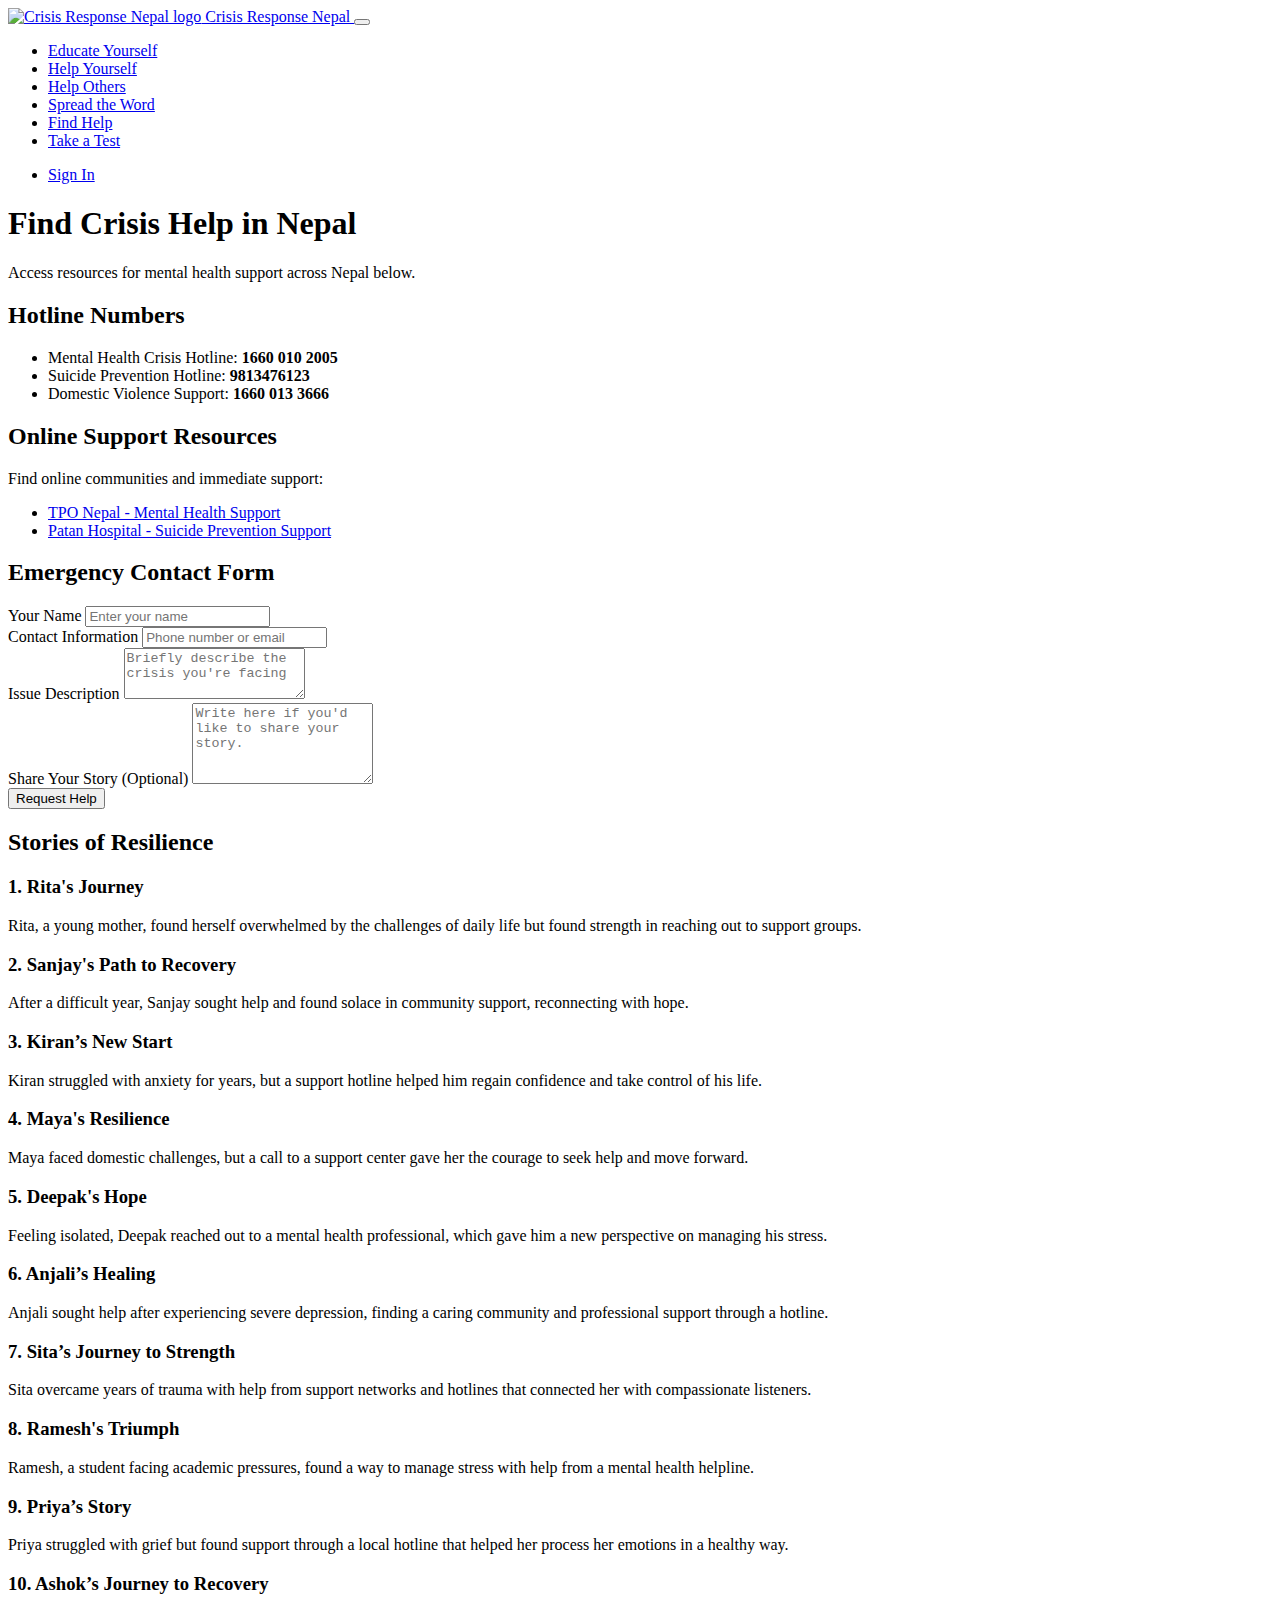
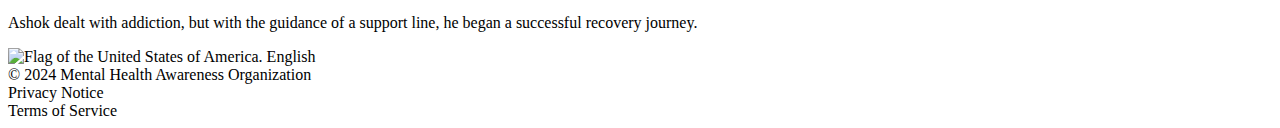
==== find-help.html @ 7fbda3bc "Add files via upload" ====
<!DOCTYPE html>
<html lang="en">
<head>
    <meta charset="UTF-8">
    <meta name="description" content="Access emergency mental health support across Nepal.">
    <meta name="keywords" content="Mental Health, Support, Nepal, Help, Hotline, Emergency Services">
    <meta name="author" content="Crisis Response Nepal">
    <meta name="viewport" content="width=device-width, initial-scale=1.0">

    <!-- Bootstrap CSS -->
    <link rel="stylesheet" href="https://cdn.jsdelivr.net/npm/bootstrap@4.5.3/dist/css/bootstrap.min.css" integrity="sha384-TX8t27EcRE3e/ihU7zmQxVncDAy5uIKz4rEkgIXeMed4M0jlfIDPvg6uqKI2xXr2" crossorigin="anonymous">
    
    <!-- FontAwesome CSS -->
    <script src="https://use.fontawesome.com/5d5a7b196b.js"></script>
    
    <!-- Google Fonts -->
    <link href="https://fonts.googleapis.com/css2?family=Lato:wght@300;400;700&display=swap" rel="stylesheet"> 

    <!-- Custom CSS -->
    <link rel="stylesheet" href="file:///C:/Users/dallu/Desktop/web%20technology/Assets/css/style.css">

    <title>Mental Health Crisis Support - Nepal</title>
</head>
<body>
    <!-- Header Section -->
    <header>
        <nav class="navbar navbar-expand-lg navbar-light bg-light">
            <div class="container-fluid">
                <a class="navbar-brand" href="index.html">
                    <img src="assets/images/hugging.png" class="d-inline-block align-top" alt="Crisis Response Nepal logo" loading="lazy">
                    Crisis Response Nepal
                </a>
                <button class="navbar-toggler" type="button" data-toggle="collapse" data-target="#navbarToggler" aria-controls="navbarToggler" aria-expanded="false" aria-label="Toggle navigation">
                    <span class="navbar-toggler-icon"></span>
                </button>
                <div class="collapse navbar-collapse" id="navbarToggler">
                    <ul class="nav navbar-nav mx-auto">
                        <li><a class="nav-link" href="educate-yourself.html">Educate Yourself</a></li>
                        <li><a class="nav-link" href="help-yourself.html">Help Yourself</a></li>
                        <li><a class="nav-link" href="help-others.html">Help Others</a></li>
                        <li><a class="nav-link" href="spread-the-word.html">Spread the Word</a></li> 
                        <li><a class="nav-link" href="find-help.html">Find Help</a></li>
                        <li><a class="nav-link mha-nav" href="take-a-test.html" id="take_test">Take a Test</a></li>
                    
                    </ul>
                    <ul class="nav navbar-nav navbar-right">
                        <li><a class="nav-link" href="sign-in.html">Sign In</a></li>
                    </ul>
                </div>
            </div>
        </nav>
    </header>

    <!-- Main Content Section -->
    <main>
        <section>
            <div class="container">
                <h1>Find Crisis Help in Nepal</h1>
                <p>Access resources for mental health support across Nepal below.</p>

                <!-- Crisis Response Hotlines -->
                <h2>Hotline Numbers</h2>
                <ul class="list-group mb-4">
                    <li class="list-group-item">Mental Health Crisis Hotline: <strong>1660 010 2005</strong></li>
                    <li class="list-group-item">Suicide Prevention Hotline: <strong>9813476123</strong></li>
                    <li class="list-group-item">Domestic Violence Support: <strong>1660 013 3666</strong></li>
                </ul>

                <!-- Online Support Links -->
                <h2>Online Support Resources</h2>
                <div class="mb-4">
                    <p>Find online communities and immediate support:</p>
                    <ul>
                        <li><a href="https://www.tponepal.org/" target="_blank">TPO Nepal - Mental Health Support</a></li>
                        <li><a href="https://www.patanhospital.gov.np/" target="_blank">Patan Hospital - Suicide Prevention Support</a></li>
                    </ul>
                </div>

                <!-- Emergency Contact Form with Story Sharing -->
                <h2>Emergency Contact Form</h2>
                <form id="emergency-form">
                    <div class="form-group">
                        <label for="name">Your Name</label>
                        <input type="text" class="form-control" id="name" name="name" placeholder="Enter your name" required>
                    </div>
                    <div class="form-group">
                        <label for="contact">Contact Information</label>
                        <input type="text" class="form-control" id="contact" name="contact" placeholder="Phone number or email" required>
                    </div>
                    <div class="form-group">
                        <label for="issue">Issue Description</label>
                        <textarea class="form-control" id="issue" name="issue" rows="3" placeholder="Briefly describe the crisis you're facing" required></textarea>
                    </div>
                    <div class="form-group">
                        <label for="story">Share Your Story (Optional)</label>
                        <textarea class="form-control" id="story" name="story" rows="5" placeholder="Write here if you'd like to share your story."></textarea>
                    </div>
                    <button type="submit" class="btn btn-primary">Request Help</button>
                </form>


                <!-- Stories Section -->
                 
                <h2>Stories of Resilience</h2>

                <div class="story">
                    <h3>1. Rita's Journey</h3>
                    <p>Rita, a young mother, found herself overwhelmed by the challenges of daily life but found strength in reaching out to support groups.</p>
                </div>
                <div class="story">
                    <h3>2. Sanjay's Path to Recovery</h3>
                    <p>After a difficult year, Sanjay sought help and found solace in community support, reconnecting with hope.</p>
                </div>
                <div class="story">
                    <h3>3. Kiran’s New Start</h3>
                    <p>Kiran struggled with anxiety for years, but a support hotline helped him regain confidence and take control of his life.</p>
                </div>
                <div class="story">
                    <h3>4. Maya's Resilience</h3>
                    <p>Maya faced domestic challenges, but a call to a support center gave her the courage to seek help and move forward.</p>
                </div>
                <div class="story">
                    <h3>5. Deepak's Hope</h3>
                    <p>Feeling isolated, Deepak reached out to a mental health professional, which gave him a new perspective on managing his stress.</p>
                </div>
                <div class="story">
                    <h3>6. Anjali’s Healing</h3>
                    <p>Anjali sought help after experiencing severe depression, finding a caring community and professional support through a hotline.</p>
                </div>
                <div class="story">
                    <h3>7. Sita’s Journey to Strength</h3>
                    <p>Sita overcame years of trauma with help from support networks and hotlines that connected her with compassionate listeners.</p>
                </div>
                <div class="story">
                    <h3>8. Ramesh's Triumph</h3>
                    <p>Ramesh, a student facing academic pressures, found a way to manage stress with help from a mental health helpline.</p>
                </div>
                <div class="story">
                    <h3>9. Priya’s Story</h3>
                    <p>Priya struggled with grief but found support through a local hotline that helped her process her emotions in a healthy way.</p>
                </div>
                <div class="story">
                    <h3>10. Ashok’s Journey to Recovery</h3>
                    <p>Ashok dealt with addiction, but with the guidance of a support line, he began a successful recovery journey.</p>
                </div>
            </div>
        </section>
    </main>

    <footer>
        <div class="black-background"></div>
        <div class="top-footer">
            <div class="top-left">
                <img src="assets/images/us-flag.png" id="flag" alt="Flag of the United States of America." loading="lazy">
                English
            </div>
            <div class="top-right">
                <a href="https://twitter.com/" target="_blank" aria-label="Link to the Twitter home page"><i class="fa fa-twitter"></i></a>
                <a href="https://www.facebook.com/" target="_blank" aria-label="Link to the Facebook home page"><i class="fa fa-facebook-f"></i></a>
                <a href="https://www.instagram.com/" target="_blank" aria-label="Link to the Instagram home page"><i class="fa fa-instagram"></i></a>
            </div>
        </div>
        <div class="bottom-footer">
            <div class="bottom-left">
                © 2024 Mental Health Awareness Organization
            </div>
            <div class="bottom-right">
                <span>Privacy Notice</span><br>
                <span>Terms of Service</span>
            </div>
        </div>
    </footer>

    <!-- Scripts -->
    <script src="https://code.jquery.com/jquery-3.5.1.slim.min.js" integrity="sha384-DfXdz2htPH0lsSSs5nCTpuj/zy4C+OGpamoFVy38MVBnE+IbbVYUew+OrCXaRkfj" crossorigin="anonymous"></script>
    <script src="https://cdn.jsdelivr.net/npm/bootstrap@4.5.3/dist/js/bootstrap.bundle.min.js" integrity="sha384-ho+j7jyWK8fNQe+A12c+G6aDtQjIaQ+xRj3a8iD9nLMVdAABR4W74R7eo+3i5Q8L" crossorigin="anonymous"></script>

    <!-- Form Submission Script -->
    <script>
        document.getElementById("emergency-form").addEventListener("submit", function(event) {
            event.preventDefault(); // Prevent actual form submission
            alert("Form has been submitted successfully!");
            this.reset(); // Optionally reset the form after submission
        });
    </script>
</body>
</html>
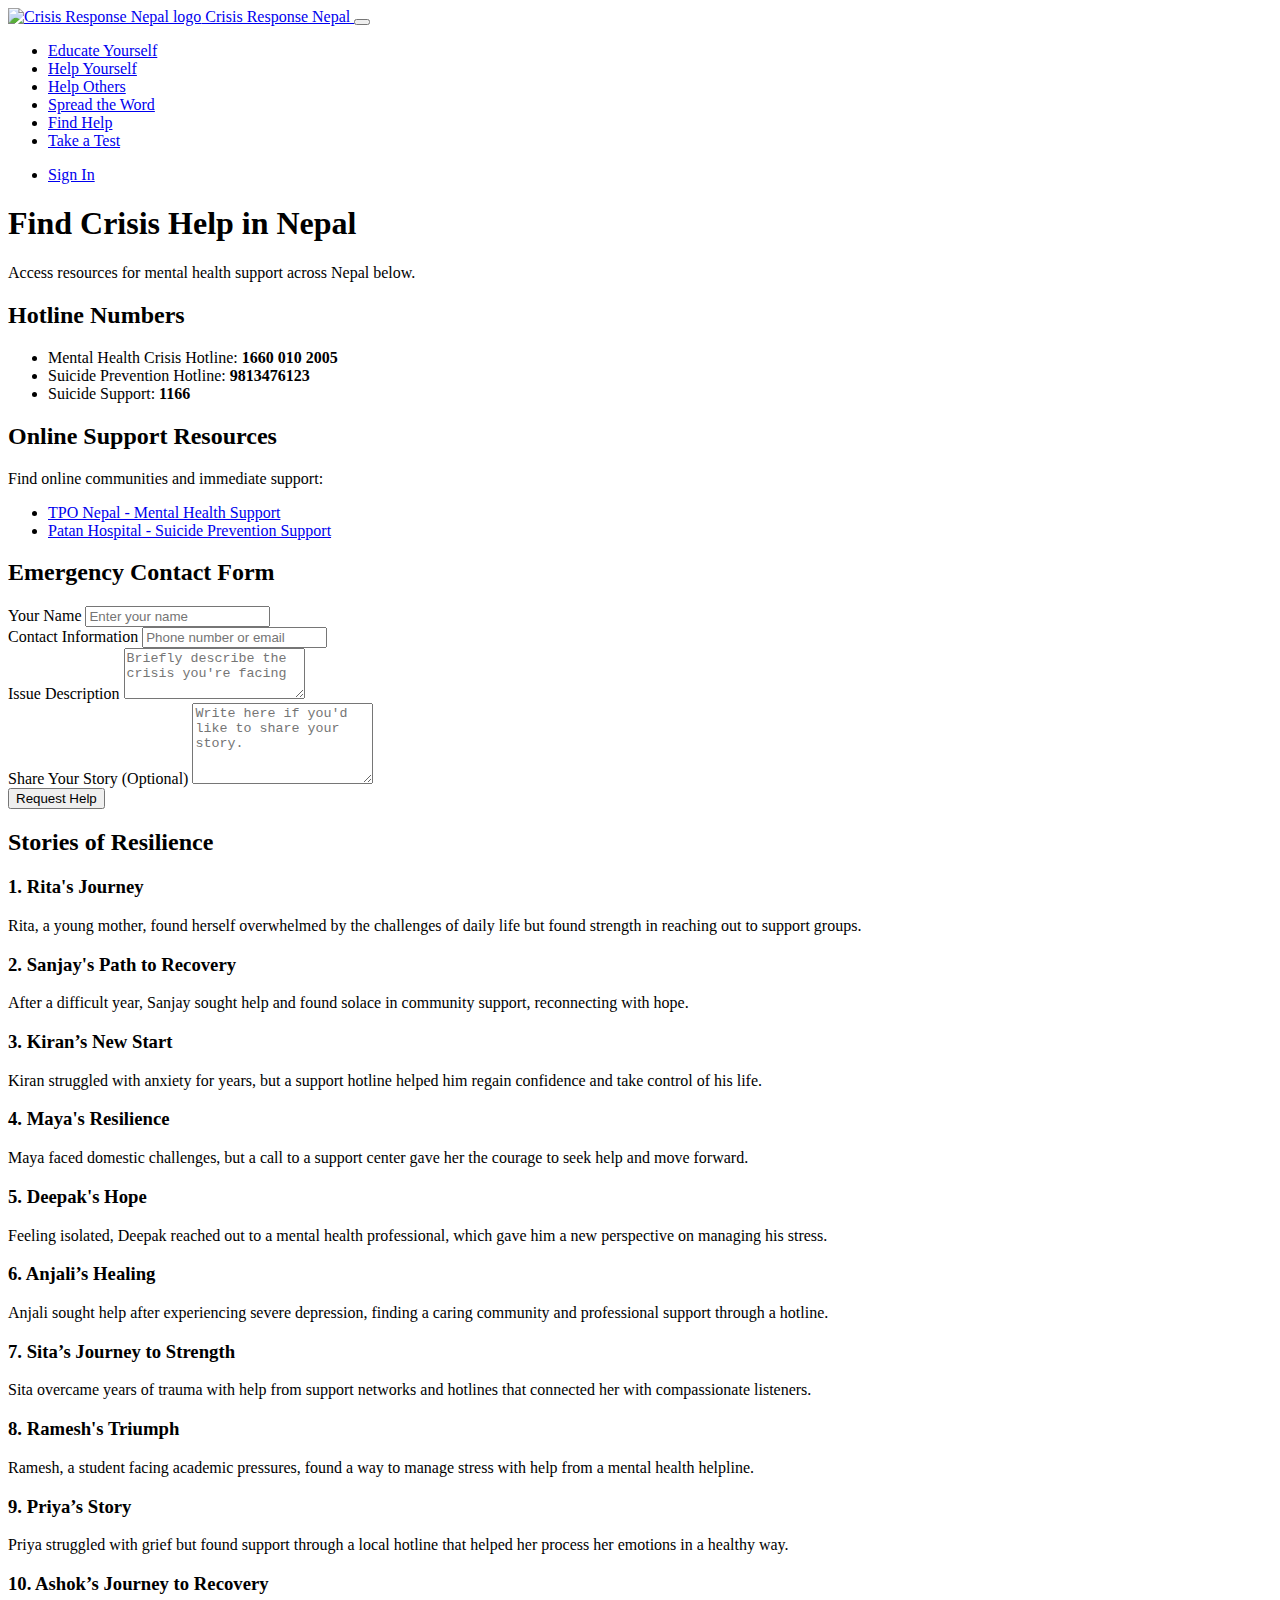
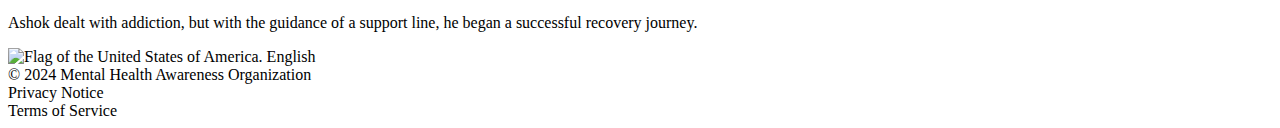
==== commit 38e28441: "Update find-help.html" ====
--- a/find-help.html
+++ b/find-help.html
@@ -63,7 +63,7 @@
                 <ul class="list-group mb-4">
                     <li class="list-group-item">Mental Health Crisis Hotline: <strong>1660 010 2005</strong></li>
                     <li class="list-group-item">Suicide Prevention Hotline: <strong>9813476123</strong></li>
-                    <li class="list-group-item">Domestic Violence Support: <strong>1660 013 3666</strong></li>
+                    <li class="list-group-item">Suicide Support: <strong>1166</strong></li>
                 </ul>
 
                 <!-- Online Support Links -->
@@ -73,6 +73,7 @@
                     <ul>
                         <li><a href="https://www.tponepal.org/" target="_blank">TPO Nepal - Mental Health Support</a></li>
                         <li><a href="https://www.patanhospital.gov.np/" target="_blank">Patan Hospital - Suicide Prevention Support</a></li>
+                        
                     </ul>
                 </div>
 
